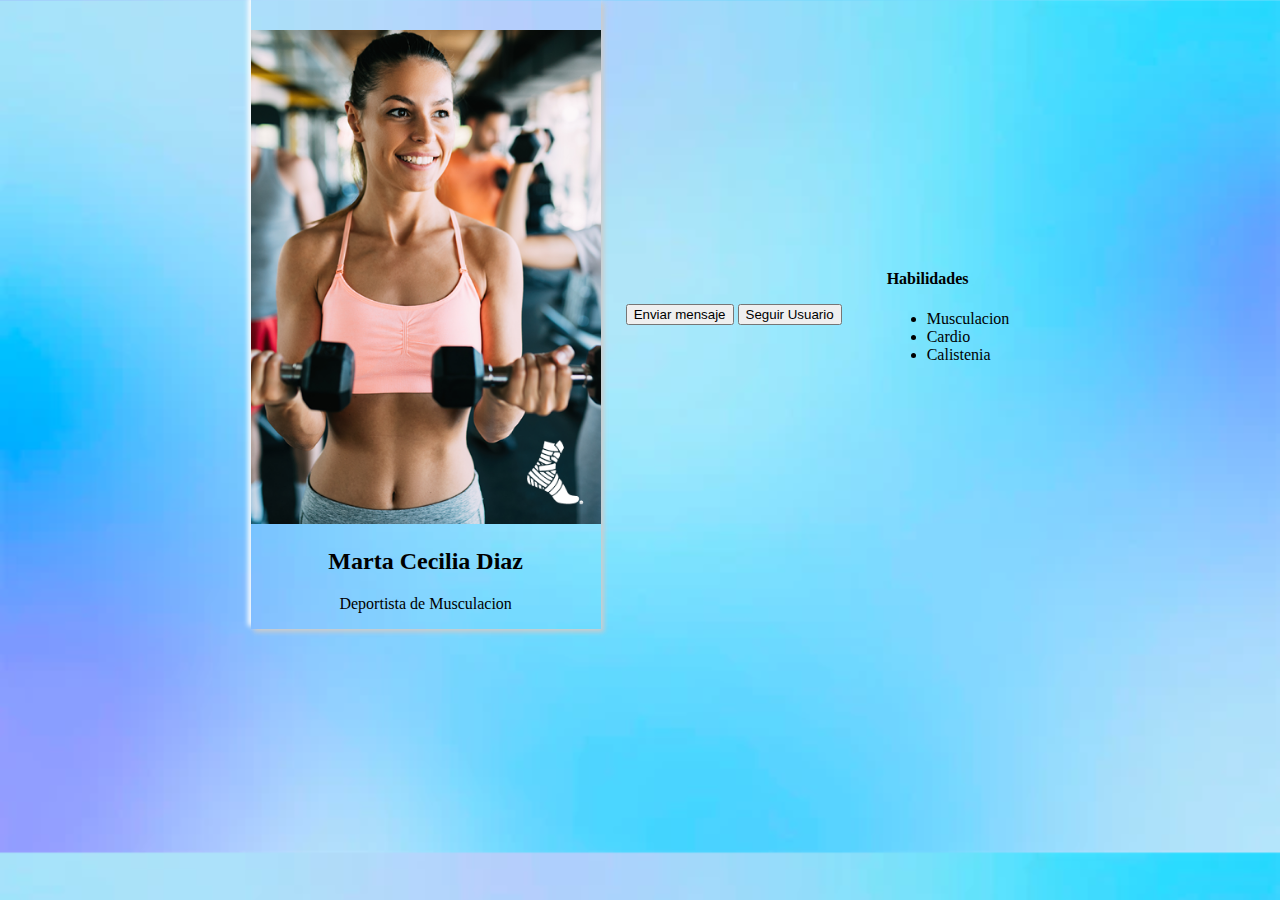
==== Card Profile/index.html @ 99cbe840 "Add files via upload" ====
<!DOCTYPE html>
<html>
    <head>
        <link rel="stylesheet" href="colores.css">
    </head>
    <body>
        <div class="card">
<img src="Mujer.jpeg" width="350">
<h2>Marta Cecilia Diaz</h2>
<p>Deportista de Musculacion</p>
        </div>
<div class="buttons">
    <button>Enviar mensaje</button>
    <button>Seguir Usuario</button>
</div>

<div class="skills">
    <h4>Habilidades</h4>
    <ul>
        <li>Musculacion</li>
        <li>Cardio</li>
        <li>Calistenia </li>
    </ul>

</div>

    </body>
</html>
---- Card Profile/colores.css ----
body {
    background-image: url("fondo-semitono-azul-rosa_53876-144365.webp");
    background-size: cover;
    margin: 0;
    display:flex;
    align-items:center;
    justify-content:center;
    min-height:100hv;
}

.card {
    border: radius 5px;
    box-shadow: 3px 3px 5px #ccc, -3px -3px 5px #fff;
    color:var(--blue);
    padding-top: 30px;
    position:relative;
    width:100;
    max-width:350px;
    text-align:center;
}

.buttons {
    background-color:var(--blue);
    border: 1px solid var(--blue);
    color: var(--grey);
    border-radius: 3px;
    padding: 10px 25px; 
}

.skills {
    text-align: left;
    padding: 20px;
    background-color:var(--darkGrey);
}
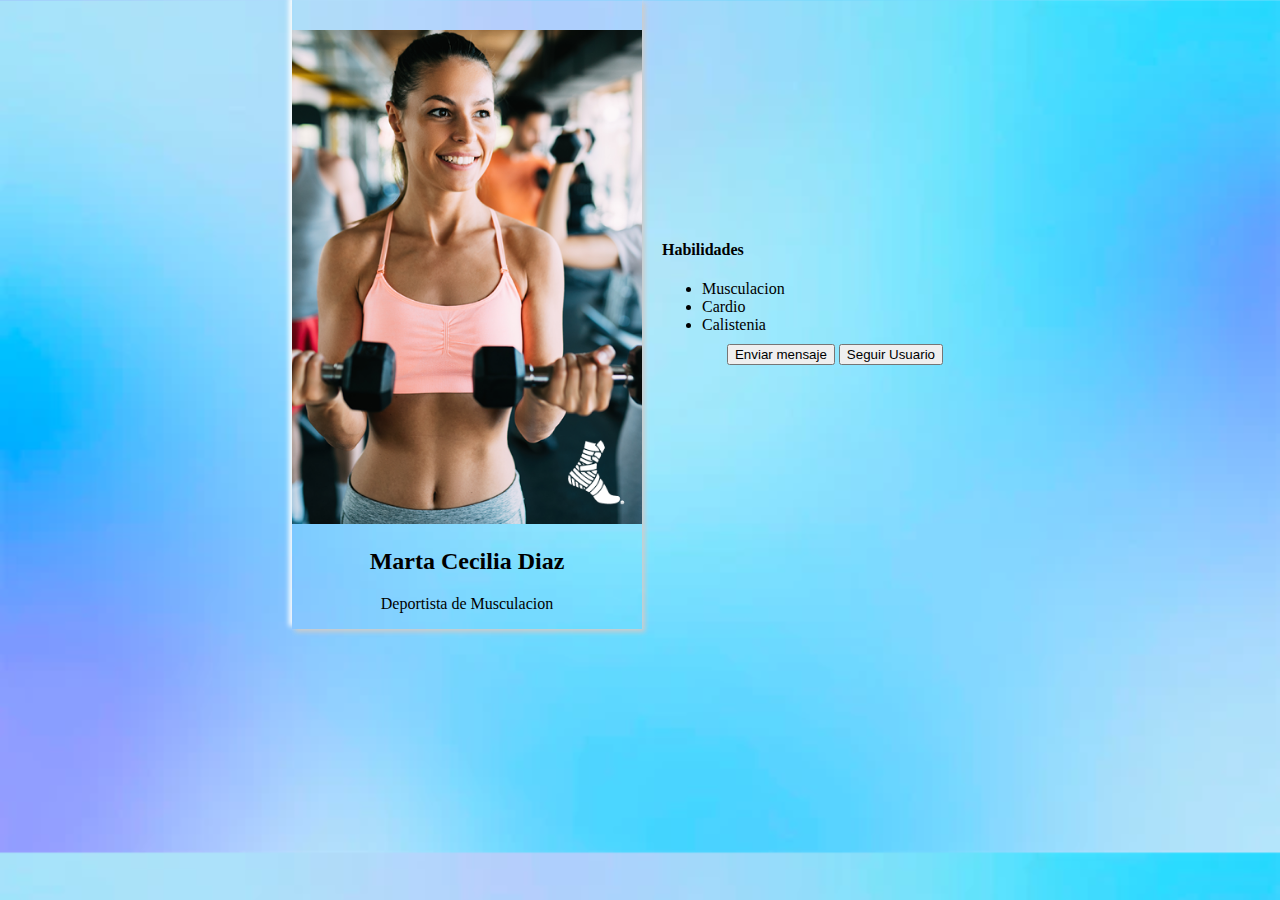
==== commit e2c1ff72: "Add files via upload" ====
--- a/Card Profile/index.html
+++ b/Card Profile/index.html
@@ -8,18 +8,21 @@
 <img src="Mujer.jpeg" width="350">
 <h2>Marta Cecilia Diaz</h2>
 <p>Deportista de Musculacion</p>
-        </div>
-<div class="buttons">
-    <button>Enviar mensaje</button>
-    <button>Seguir Usuario</button>
-</div>
-
+        </div> <br>
+        
 <div class="skills">
     <h4>Habilidades</h4>
     <ul>
         <li>Musculacion</li>
         <li>Cardio</li>
         <li>Calistenia </li>
+
+<div class="buttons">
+    <button>Enviar mensaje</button>
+    <button>Seguir Usuario</button>
+</div> <br>
+
+
     </ul>
 
 </div>
